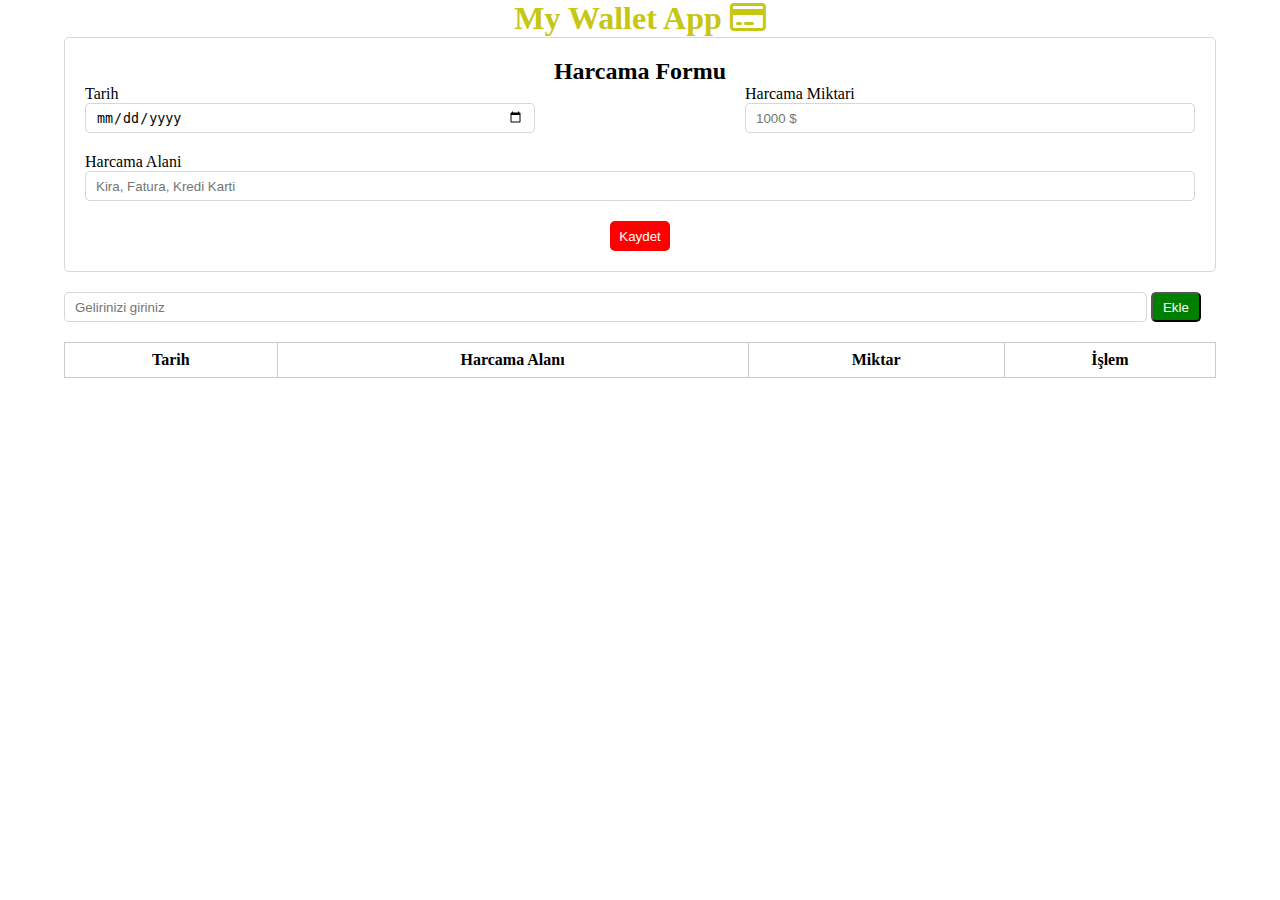
==== WallatApp/index.html @ 2892fb34 "WalletBegin" ====
<!DOCTYPE html>
<html lang="en">
  <head>
    <meta charset="UTF-8" />
    <meta name="viewport" content="width=device-width, initial-scale=1.0" />
    <link rel="stylesheet" href="./style.css" />
    <link
    rel="stylesheet"
    href="https://cdnjs.cloudflare.com/ajax/libs/font-awesome/6.5.0/css/all.min.css"
  />
    <title>My Wallet App</title>
  </head>
  <body>
    <div class="container">
      <h1>My Wallet App <i class="fa-regular fa-credit-card"></i></h1>
      <form id="harcamaForm">
        <h2>Harcama Formu</h2>
        <div class="tarih-miktar">
          <div class="date">
            <label for="date">Tarih</label>
            <input type="date" name="date" id="date" />
          </div>
          <div class="harcama_miktari">
            <label for="harcama_miktari">Harcama Miktari</label>
            <input
              type="number"
              name="harcama_miktari"
              id="harcama_miktari"
              placeholder="1000 $"
            />
          </div>
        </div>
        <div class="harcama_alani">
          <label for="harcama_alani">Harcama Alani</label>
          <input
            type="text"
            name="harcama_alani"
            id="harcama_alani"
            placeholder="Kira, Fatura, Kredi Karti"
          />
        </div>
        <div class="div-btn-kaydet">
          <button class="btn-kaydet">Kaydet</button>
        </div>
      </form>
      <div class="gelir">
        <input
          type="text"
          name="gelir"
          id="gelir"
          placeholder="Gelirinizi giriniz"
        />
        <button class="btn-ekle">Ekle</button>
      </div>
      <table id="harcamaTablosu">
        <thead>
          <tr>
            <th>Tarih</th>
            <th>Harcama Alanı</th>
            <th>Miktar</th>
            <th>İşlem</th>
          </tr>
        </thead>
        <tbody>
    </div>
    <script src="./script.js"></script>
  </body>
</html>
---- WallatApp/style.css ----
*{
    padding: 0;
    margin: 0;
    box-sizing: border-box;
}
h1{
    text-align: center;
    color: rgb(198, 198, 20);
}

.container{
    width: 90%;
    margin: auto;
}
.container h2 {
    text-align: center;
}

form{
    border: 1px solid rgba(115, 113, 113, 0.288);
    border-radius: 5px;
    width: 100%;
    margin: auto;
    padding: 20px;
}
label{
    display: block;
}
input{
    border: 1px solid rgba(115, 113, 113, 0.288);
    border-radius: 5px;
    height: 30px;
    padding: 10px;
}

.tarih-miktar{
    display: flex;
    justify-content: space-between;
    margin-bottom: 20px;
}

.tarih-miktar input{
    width: 50vh;
}
.harcama_alani input{
    width: 100%;
}

.div-btn-kaydet{
    margin-top: 20px;
    display: flex;
    justify-content: center;
    align-items: center;}

.btn-kaydet{
    background-color: red;
    border-radius: 5px;
    border: none;
    color: white;
    width: 60px;
    height: 30px;
}
#gelir{
    width: 94%;
    margin-top: 20px;
}
.btn-ekle{
    background-color: green;
    color: white;
    border-radius: 5px;
    height: 30px;
    width: 50px;
}

table {
    width: 100%;
    border-collapse: collapse;
    margin-top: 20px;
  }

  th, td {
    border: 1px solid #ccc;
    padding: 8px;
    text-align: center;
  }
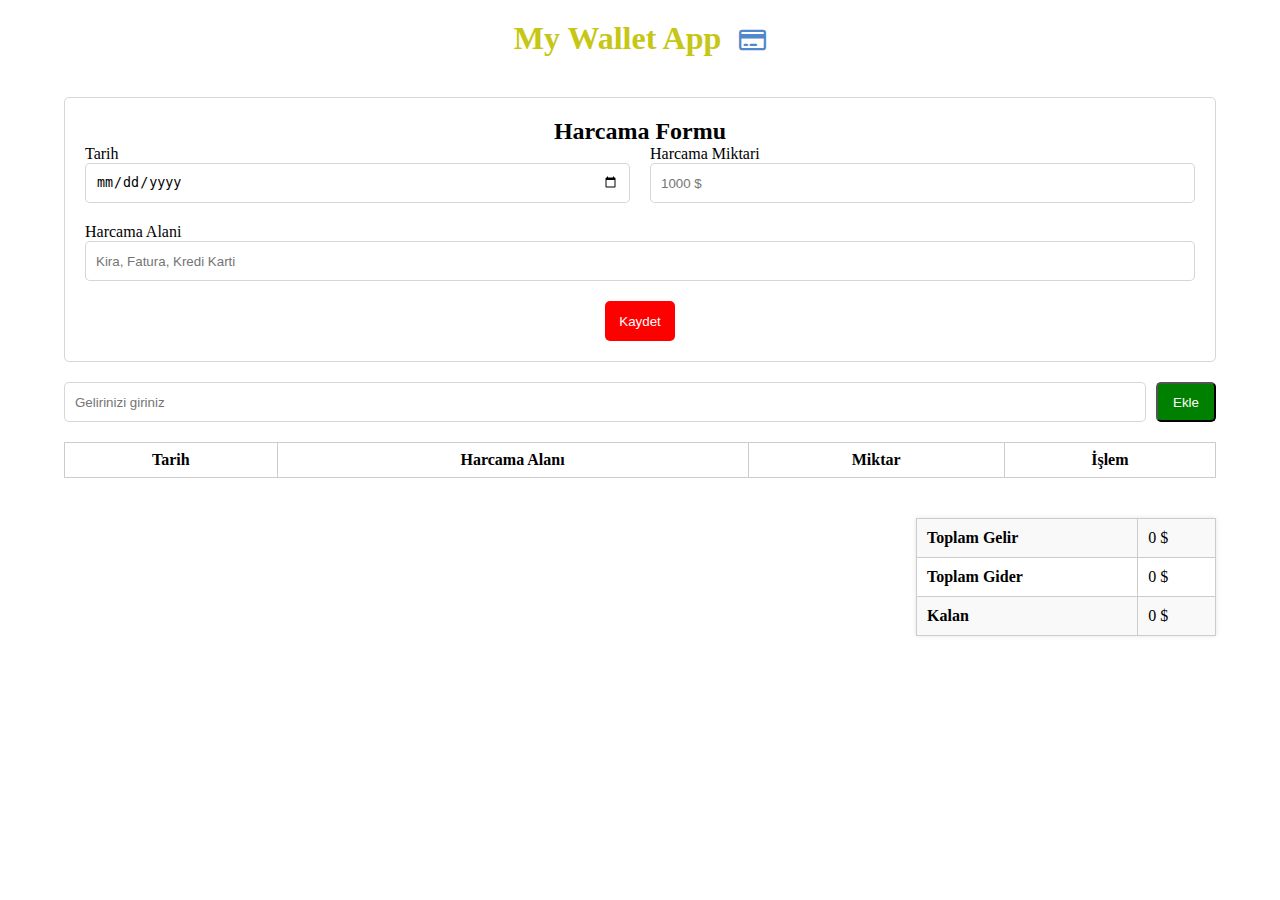
==== commit 5172fd3b: "WalletAppEnd" ====
--- a/WallatApp/index.html
+++ b/WallatApp/index.html
@@ -1,68 +1,113 @@
-<!DOCTYPE html>
-<html lang="en">
-  <head>
-    <meta charset="UTF-8" />
-    <meta name="viewport" content="width=device-width, initial-scale=1.0" />
-    <link rel="stylesheet" href="./style.css" />
-    <link
-    rel="stylesheet"
-    href="https://cdnjs.cloudflare.com/ajax/libs/font-awesome/6.5.0/css/all.min.css"
-  />
-    <title>My Wallet App</title>
-  </head>
-  <body>
-    <div class="container">
-      <h1>My Wallet App <i class="fa-regular fa-credit-card"></i></h1>
-      <form id="harcamaForm">
-        <h2>Harcama Formu</h2>
-        <div class="tarih-miktar">
-          <div class="date">
-            <label for="date">Tarih</label>
-            <input type="date" name="date" id="date" />
-          </div>
-          <div class="harcama_miktari">
-            <label for="harcama_miktari">Harcama Miktari</label>
-            <input
-              type="number"
-              name="harcama_miktari"
-              id="harcama_miktari"
-              placeholder="1000 $"
-            />
-          </div>
-        </div>
-        <div class="harcama_alani">
-          <label for="harcama_alani">Harcama Alani</label>
-          <input
-            type="text"
-            name="harcama_alani"
-            id="harcama_alani"
-            placeholder="Kira, Fatura, Kredi Karti"
-          />
-        </div>
-        <div class="div-btn-kaydet">
-          <button class="btn-kaydet">Kaydet</button>
-        </div>
-      </form>
-      <div class="gelir">
-        <input
-          type="text"
-          name="gelir"
-          id="gelir"
-          placeholder="Gelirinizi giriniz"
-        />
-        <button class="btn-ekle">Ekle</button>
-      </div>
-      <table id="harcamaTablosu">
-        <thead>
-          <tr>
-            <th>Tarih</th>
-            <th>Harcama Alanı</th>
-            <th>Miktar</th>
-            <th>İşlem</th>
-          </tr>
-        </thead>
-        <tbody>
-    </div>
-    <script src="./script.js"></script>
-  </body>
-</html>+<!DOCTYPE html>
+<html lang="en">
+  <head>
+    <meta charset="UTF-8" />
+    <meta name="viewport" content="width=device-width, initial-scale=1.0" />
+    <link rel="stylesheet" href="./style.css" />
+    <link
+    rel="stylesheet"
+    href="https://cdnjs.cloudflare.com/ajax/libs/font-awesome/6.5.0/css/all.min.css"
+  />
+    <title>My Wallet App</title>
+  </head>
+  <body>
+    <div class="container">
+
+        <!--! ------------------------------- -->
+        <!--!             BASLIK              -->
+        <!--! ------------------------------- -->
+
+      <h1>My Wallet App <i class="fa-regular fa-credit-card"></i></h1>
+
+        <!--! ------------------------------- -->
+        <!--!             FORM              -->
+        <!--! ------------------------------- -->
+      <form id="harcamaForm">
+        <h2>Harcama Formu</h2>
+        <div class="tarih-miktar">
+          <div class="date">
+            <label for="date">Tarih</label>
+            <input type="date" name="date" id="date" />
+          </div>
+          <div class="harcama_miktari">
+            <label for="harcama_miktari">Harcama Miktari</label>
+            <input
+              type="number"
+              name="harcama_miktari"
+              id="harcama_miktari"
+              placeholder="1000 $"
+            />
+          </div>
+        </div>
+        <div class="harcama_alani">
+          <label for="harcama_alani">Harcama Alani</label>
+          <input
+            type="text"
+            name="harcama_alani"
+            id="harcama_alani"
+            placeholder="Kira, Fatura, Kredi Karti"
+          />
+        </div>
+        <div class="div-btn-kaydet">
+          <button class="btn-kaydet">Kaydet</button>
+        </div>
+      </form>
+
+        <!--! ------------------------------- -->
+        <!--!             GELIR              -->
+        <!--! ------------------------------- -->
+      <div class="gelir">
+        <input
+          type="number"
+          name="gelir"
+          id="gelir"
+          placeholder="Gelirinizi giriniz"
+        />
+        <button id="btn-ekle">Ekle</button>
+      </div>
+
+        <!--! ------------------------------- -->
+        <!--!        HARCAMA TABLOSU           -->
+        <!--! ------------------------------- -->
+<div id="harcama-tablo-alani"></div>
+
+       <table id="harcamaTablosu">
+        <thead>
+          <tr>
+            <th>Tarih</th>
+            <th>Harcama Alanı</th>
+            <th>Miktar</th>
+            <th>İşlem</th>
+          </tr>
+        </thead>
+        <tbody>
+            <!-- Harcamalar buraya eklenecek  -->
+        </tbody> 
+        </table>
+        <!--! ------------------------------- -->
+        <!--!             OZET TABLO          -->
+        <!--! ------------------------------- -->
+        <div class="ozet-kutu">
+            <table class="ozet-tablosu">
+              <tbody>
+                <tr>
+                  <th>Toplam Gelir</th>
+                  <td><span id="toplam-gelir"></span> $</td>
+                </tr>
+                <tr>
+                  <th>Toplam Gider</th>
+                  <td><span id="toplam-gider"></span> $</td>
+                </tr>
+                <tr>
+                  <th>Kalan</th>
+                  <td><span id="kalan"></span> $</td>
+                </tr>
+              </tbody>
+            </table>
+          </div>
+          
+          
+    </div>
+    <script src="./script.js"></script>
+  </body>
+</html>
--- a/WallatApp/style.css
+++ b/WallatApp/style.css
@@ -1,85 +1,129 @@
-*{
-    padding: 0;
-    margin: 0;
-    box-sizing: border-box;
-}
-h1{
-    text-align: center;
-    color: rgb(198, 198, 20);
-}
-
-.container{
-    width: 90%;
-    margin: auto;
-}
-.container h2 {
-    text-align: center;
-}
-
-form{
-    border: 1px solid rgba(115, 113, 113, 0.288);
-    border-radius: 5px;
-    width: 100%;
-    margin: auto;
-    padding: 20px;
-}
-label{
-    display: block;
-}
-input{
-    border: 1px solid rgba(115, 113, 113, 0.288);
-    border-radius: 5px;
-    height: 30px;
-    padding: 10px;
-}
-
-.tarih-miktar{
-    display: flex;
-    justify-content: space-between;
-    margin-bottom: 20px;
-}
-
-.tarih-miktar input{
-    width: 50vh;
-}
-.harcama_alani input{
-    width: 100%;
-}
-
-.div-btn-kaydet{
-    margin-top: 20px;
-    display: flex;
-    justify-content: center;
-    align-items: center;}
-
-.btn-kaydet{
-    background-color: red;
-    border-radius: 5px;
-    border: none;
-    color: white;
-    width: 60px;
-    height: 30px;
-}
-#gelir{
-    width: 94%;
-    margin-top: 20px;
-}
-.btn-ekle{
-    background-color: green;
-    color: white;
-    border-radius: 5px;
-    height: 30px;
-    width: 50px;
-}
-
-table {
-    width: 100%;
-    border-collapse: collapse;
-    margin-top: 20px;
-  }
-
-  th, td {
-    border: 1px solid #ccc;
-    padding: 8px;
-    text-align: center;
-  }+*{
+    padding: 0;
+    margin: 0;
+    box-sizing: border-box;
+}
+h1{
+    margin-top: 20px;
+    text-align: center;
+    color: rgb(198, 198, 20);
+}
+.fa-credit-card{
+    color: rgb(81, 136, 203);
+    font-size: 1.5rem;
+    margin-left: 10px;
+}
+
+.container{
+    width: 90%;
+    margin: auto;
+}
+.container h2 {
+    text-align: center;
+}
+
+form{
+    border: 1px solid rgba(115, 113, 113, 0.288);
+    border-radius: 5px;
+    width: 100%;
+    margin: auto;
+    padding: 20px;
+    margin-top: 40px;
+}
+label{
+    display: block;
+}
+input{
+    border: 1px solid rgba(115, 113, 113, 0.288);
+    border-radius: 5px;
+    height: 40px;
+    padding: 10px;
+}
+
+.tarih-miktar{
+    display: flex;
+    justify-content: space-between;
+    margin-bottom: 20px;
+    gap:20px
+}
+.tarih-miktar > div {
+    flex: 1; /* Eşit alanı paylaşırlar */
+  }
+.tarih-miktar input{
+    width: 100%;
+}
+.harcama_alani input{
+    width: 100%;
+}
+
+.div-btn-kaydet{
+    margin-top: 20px;
+    display: flex;
+    justify-content: center;
+    align-items: center;}
+
+.btn-kaydet{
+    background-color: red;
+    border-radius: 5px;
+    border: none;
+    color: white;
+    width: 70px;
+    height: 40px;
+}
+
+.gelir{
+    display: flex;
+    gap:10px;
+    margin-top: 20px;
+}
+
+#gelir{
+    width: 94%;
+
+}
+#btn-ekle{
+    background-color: green;
+    color: white;
+    border-radius: 5px;
+    height: 40px;
+    width: 60px;
+}
+
+table {
+    width: 100%;
+    border-collapse: collapse;
+    margin-top: 20px;
+  }
+
+  th, td {
+    border: 1px solid #ccc;
+    padding: 8px;
+    text-align: center;
+  }
+
+  .ozet-kutu {
+    margin-top: 30px;
+    display: flex;
+    justify-content: flex-end;
+  }
+  
+  .ozet-tablosu {
+    width: 300px;
+    border-collapse: collapse;
+    margin-top: 10px;
+    box-shadow: 0 0 5px rgba(0, 0, 0, 0.1);
+  }
+  
+  .ozet-tablosu th,
+  .ozet-tablosu td {
+    border: 1px solid #ccc;
+    padding: 10px;
+    text-align: left;
+    font-size: 16px;
+  }
+  
+  .ozet-tablosu tr:nth-child(odd){
+    background-color: #f9f9f9;
+    width: 150px;
+  }
+  